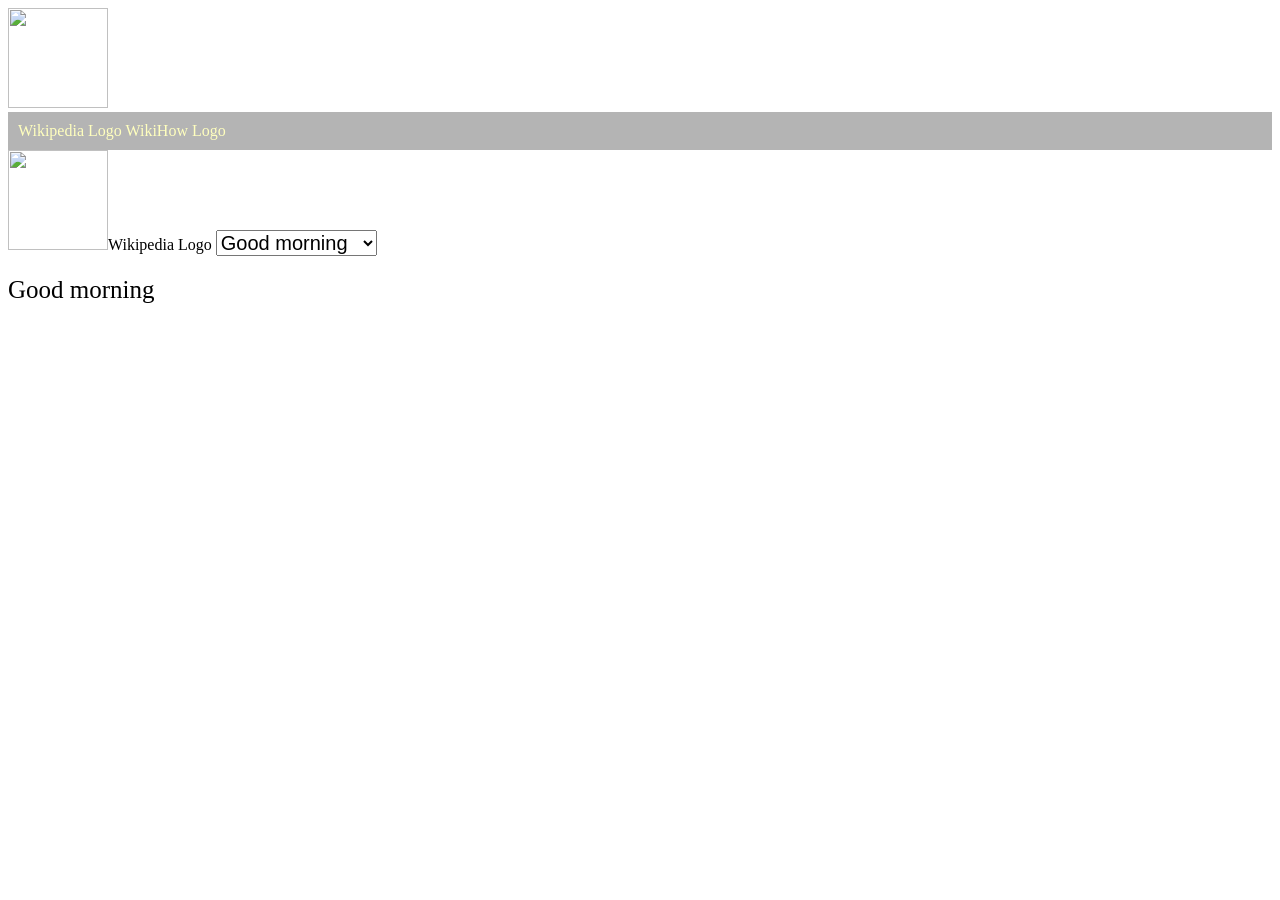
==== index.html @ db7ea163 "Add files via upload" ====
<!DOCTYPE html>
<html>
    <head>
        <title>Task A</title>
        <style>
            #myNav {
                background-color:rgb(180, 180, 180);
                padding: 10px;
            }
            #myNav a {
                text-decoration: none;
                color: rgb(255, 255, 190);
            }
        </style>
        <script>
            function functionName() {
                element = document.getElementById("imageId1");
                if (element.src.match("https://upload.wikimedia.org/wikipedia/en/thumb/8/80/Wikipedia-logo-v2.svg/330px-Wikipedia-logo-v2.svg.png")) {
                    element.src = "https://upload.wikimedia.org/wikipedia/commons/thumb/c/c1/WikiHow_logo_2014.svg/500px-WikiHow_logo_2014.svg.png";
                } else {
                    element.src = "https://upload.wikimedia.org/wikipedia/en/thumb/8/80/Wikipedia-logo-v2.svg/330px-Wikipedia-logo-v2.svg.png";
                }
            }
            function event1() {
                document.getElementById("myNav").style.backgroundColor="rgb(90, 90, 90)"
            }
            function event2() {
                document.getElementById("myNav").style.backgroundColor="rgb(180, 180, 180)"
            }
            function zoomIn() {
                document.getElementById("imageId2").style.transform="scale(1.2)"
            }
            function zoomOut() {
                document.getElementById("imageId2").style.transform="scale(1)"
            }
            function updateText() {
                document.getElementById("textDisplay").innerText = document.getElementById("textSelect").value;
            }
        </script>
    </head>
    <body>
        <img id="imageId1" onclick="functionName()" src="https://upload.wikimedia.org/wikipedia/en/thumb/8/80/Wikipedia-logo-v2.svg/330px-Wikipedia-logo-v2.svg.png" width="100" height="100">
        <nav id="myNav" onmouseover="event1()" onmouseout="event2()">
            <a href="https://upload.wikimedia.org/wikipedia/en/thumb/8/80/Wikipedia-logo-v2.svg/330px-Wikipedia-logo-v2.svg.png" target="_blank">Wikipedia Logo</a>
            <a href="https://upload.wikimedia.org/wikipedia/commons/thumb/c/c1/WikiHow_logo_2014.svg/500px-WikiHow_logo_2014.svg.png" target="_blank">WikiHow Logo</a>
        </nav>
        <img id="imageId2" onmouseover="zoomIn()" onmouseout="zoomOut()" src="https://upload.wikimedia.org/wikipedia/en/thumb/8/80/Wikipedia-logo-v2.svg/330px-Wikipedia-logo-v2.svg.png" width="100" height="100">Wikipedia Logo</img>
        <select id="textSelect" onchange="updateText()" style="font-size:20px;">
            <option value="Good morning">Good morning</option>
            <option value="Good afternoon">Good afternoon</option>
            <option value="Good evening">Good evening</option>
        </select>
        <div id="textDisplay" style="margin-top:20px;font-size:25px;">Good morning</div>
    </body>
</html>
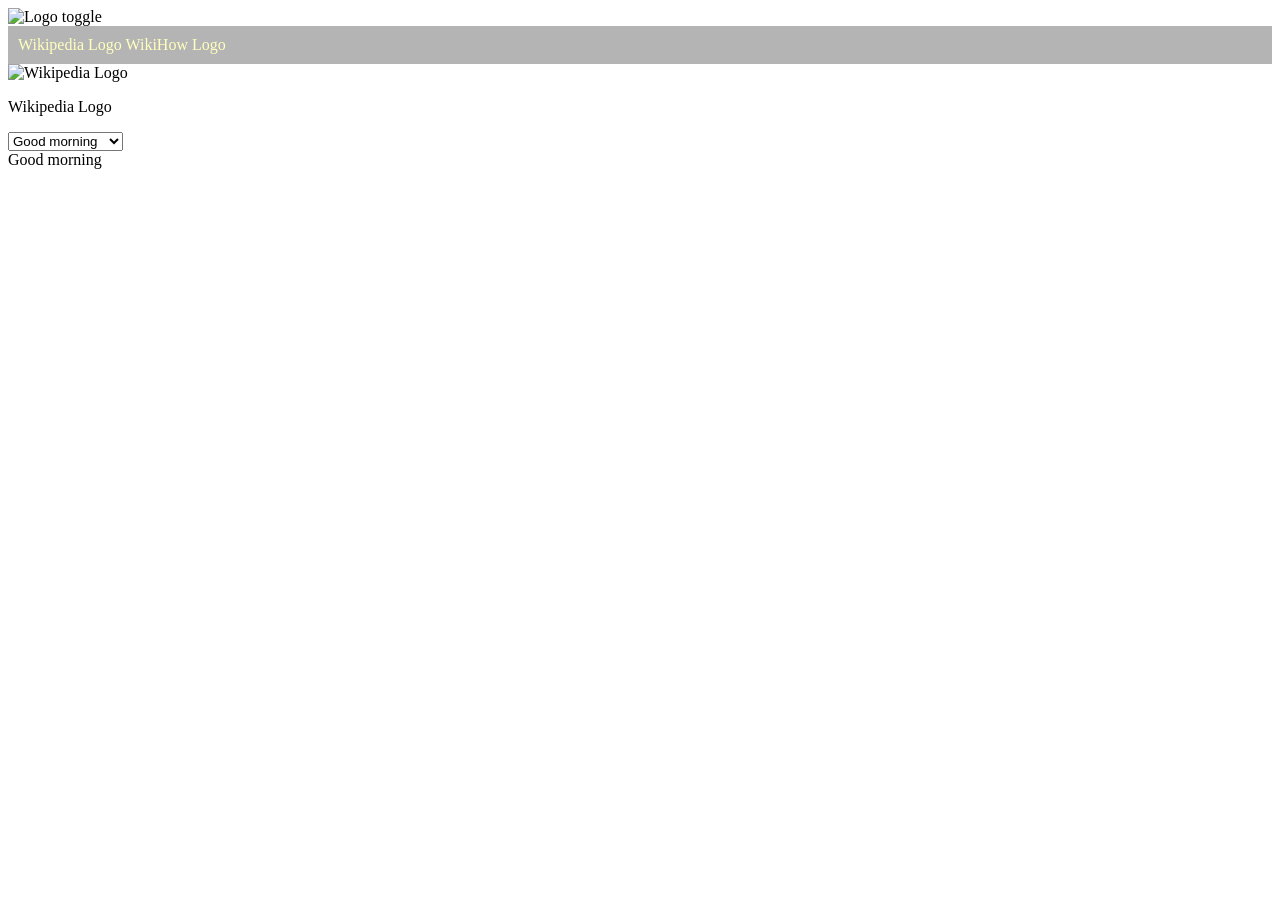
==== commit e0f10724: "Update index.html" ====
--- a/index.html
+++ b/index.html
@@ -1,55 +1,43 @@
 <!DOCTYPE html>
-<html>
-    <head>
-        <title>Task A</title>
-        <style>
-            #myNav {
-                background-color:rgb(180, 180, 180);
-                padding: 10px;
-            }
-            #myNav a {
-                text-decoration: none;
-                color: rgb(255, 255, 190);
-            }
-        </style>
-        <script>
-            function functionName() {
-                element = document.getElementById("imageId1");
-                if (element.src.match("https://upload.wikimedia.org/wikipedia/en/thumb/8/80/Wikipedia-logo-v2.svg/330px-Wikipedia-logo-v2.svg.png")) {
-                    element.src = "https://upload.wikimedia.org/wikipedia/commons/thumb/c/c1/WikiHow_logo_2014.svg/500px-WikiHow_logo_2014.svg.png";
-                } else {
-                    element.src = "https://upload.wikimedia.org/wikipedia/en/thumb/8/80/Wikipedia-logo-v2.svg/330px-Wikipedia-logo-v2.svg.png";
-                }
-            }
-            function event1() {
-                document.getElementById("myNav").style.backgroundColor="rgb(90, 90, 90)"
-            }
-            function event2() {
-                document.getElementById("myNav").style.backgroundColor="rgb(180, 180, 180)"
-            }
-            function zoomIn() {
-                document.getElementById("imageId2").style.transform="scale(1.2)"
-            }
-            function zoomOut() {
-                document.getElementById("imageId2").style.transform="scale(1)"
-            }
-            function updateText() {
-                document.getElementById("textDisplay").innerText = document.getElementById("textSelect").value;
-            }
-        </script>
-    </head>
-    <body>
-        <img id="imageId1" onclick="functionName()" src="https://upload.wikimedia.org/wikipedia/en/thumb/8/80/Wikipedia-logo-v2.svg/330px-Wikipedia-logo-v2.svg.png" width="100" height="100">
-        <nav id="myNav" onmouseover="event1()" onmouseout="event2()">
-            <a href="https://upload.wikimedia.org/wikipedia/en/thumb/8/80/Wikipedia-logo-v2.svg/330px-Wikipedia-logo-v2.svg.png" target="_blank">Wikipedia Logo</a>
-            <a href="https://upload.wikimedia.org/wikipedia/commons/thumb/c/c1/WikiHow_logo_2014.svg/500px-WikiHow_logo_2014.svg.png" target="_blank">WikiHow Logo</a>
-        </nav>
-        <img id="imageId2" onmouseover="zoomIn()" onmouseout="zoomOut()" src="https://upload.wikimedia.org/wikipedia/en/thumb/8/80/Wikipedia-logo-v2.svg/330px-Wikipedia-logo-v2.svg.png" width="100" height="100">Wikipedia Logo</img>
-        <select id="textSelect" onchange="updateText()" style="font-size:20px;">
-            <option value="Good morning">Good morning</option>
-            <option value="Good afternoon">Good afternoon</option>
-            <option value="Good evening">Good evening</option>
-        </select>
-        <div id="textDisplay" style="margin-top:20px;font-size:25px;">Good morning</div>
-    </body>
-</html>+<html lang="en">
+<head>
+    <meta charset="UTF-8">
+    <title>Task A</title>
+    <link rel="stylesheet" href="styles.css">
+</head>
+
+<body>
+
+<header>
+    <img id="imageId1" class="clickable-image"
+        src="https://upload.wikimedia.org/wikipedia/en/thumb/8/80/Wikipedia-logo-v2.svg/330px-Wikipedia-logo-v2.svg.png"
+        alt="Logo toggle">
+</header>
+
+<nav id="myNav">
+    <a href="https://upload.wikimedia.org/wikipedia/en/thumb/8/80/Wikipedia-logo-v2.svg/330px-Wikipedia-logo-v2.svg.png" target="_blank">Wikipedia Logo</a>
+    <a href="https://upload.wikimedia.org/wikipedia/commons/thumb/c/c1/WikiHow_logo_2014.svg/500px-WikiHow_logo_2014.svg.png" target="_blank">WikiHow Logo</a>
+</nav>
+
+<section class="image-section">
+    <img id="imageId2"
+        src="https://upload.wikimedia.org/wikipedia/en/thumb/8/80/Wikipedia-logo-v2.svg/330px-Wikipedia-logo-v2.svg.png"
+        alt="Wikipedia Logo">
+    <p>Wikipedia Logo</p>
+</section>
+
+<section class="text-section">
+
+    <select id="textSelect">
+        <option value="Good morning">Good morning</option>
+        <option value="Good afternoon">Good afternoon</option>
+        <option value="Good evening">Good evening</option>
+    </select>
+
+    <div id="textDisplay">Good morning</div>
+
+</section>
+
+<script src="script.js"></script>
+</body>
+</html>
--- a/styles.css
+++ b/styles.css
@@ -0,0 +1,8 @@
+#myNav {
+    background-color:rgb(180, 180, 180);
+    padding: 10px;
+}
+#myNav a {
+    text-decoration: none;
+    color: rgb(255, 255, 190);
+}
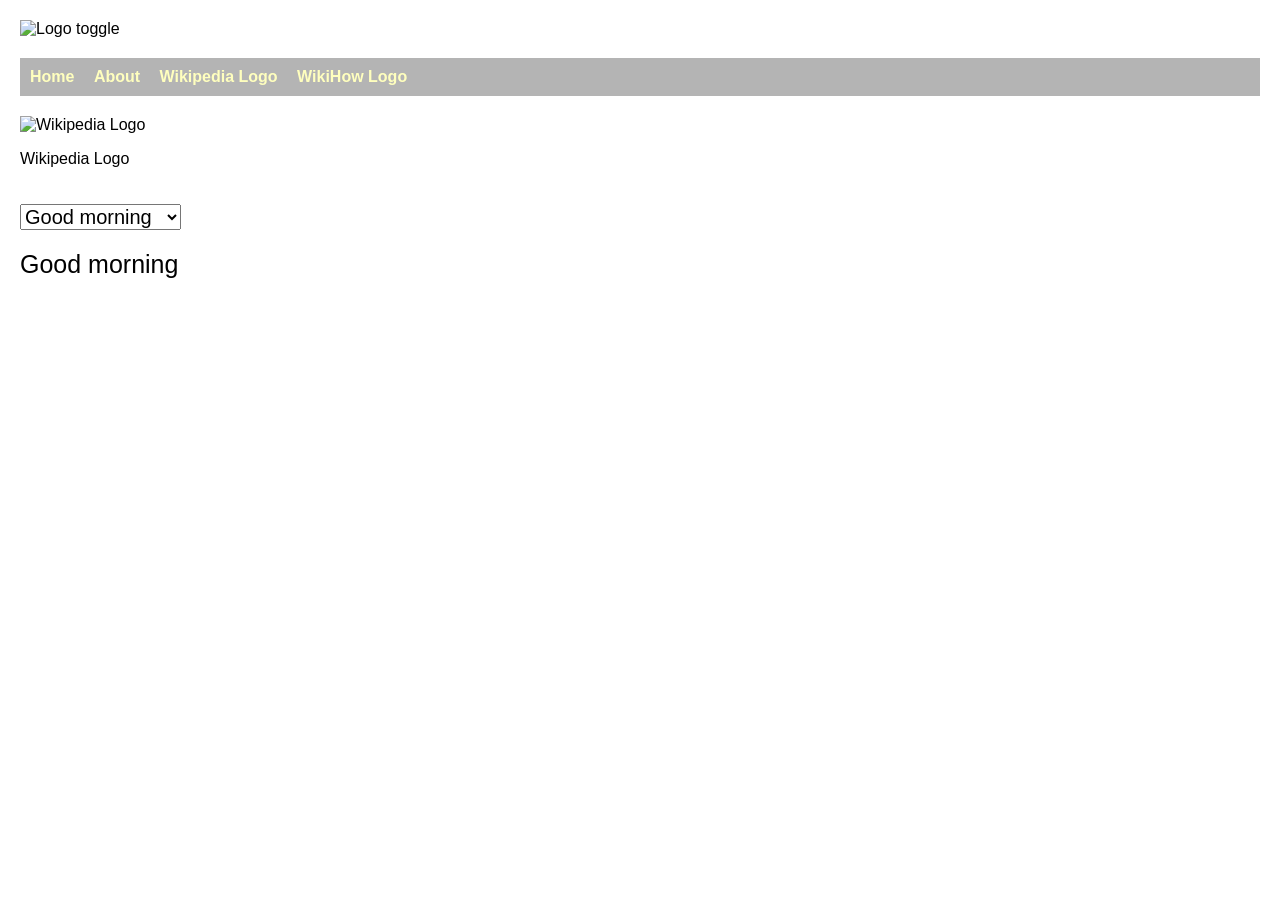
==== commit 3ed38f68: "Update index.html" ====
--- a/index.html
+++ b/index.html
@@ -15,6 +15,8 @@
 </header>
 
 <nav id="myNav">
+    <a href="index.html">Home</a>
+    <a href="about.html">About</a>
     <a href="https://upload.wikimedia.org/wikipedia/en/thumb/8/80/Wikipedia-logo-v2.svg/330px-Wikipedia-logo-v2.svg.png" target="_blank">Wikipedia Logo</a>
     <a href="https://upload.wikimedia.org/wikipedia/commons/thumb/c/c1/WikiHow_logo_2014.svg/500px-WikiHow_logo_2014.svg.png" target="_blank">WikiHow Logo</a>
 </nav>
--- a/styles.css
+++ b/styles.css
@@ -1,8 +1,49 @@
-#myNav {
-    background-color:rgb(180, 180, 180);
+body {
+    font-family: Arial, sans-serif;
+    margin: 20px;
+}
+
+header {
+    margin-bottom: 20px;
+}
+
+nav {
+    background-color: rgb(180,180,180);
     padding: 10px;
+    transition: background-color 0.3s;
 }
-#myNav a {
+
+nav a {
     text-decoration: none;
-    color: rgb(255, 255, 190);
+    color: rgb(255,255,190);
+    margin-right: 15px;
+    font-weight: bold;
 }
+
+nav a:hover {
+    text-decoration: underline;
+}
+
+.image-section {
+    margin-top: 20px;
+}
+
+#imageId2 {
+    width: 100px;
+    transition: transform 0.3s;
+}
+
+.clickable-image {
+    width: 100px;
+    cursor: pointer;
+}
+
+select {
+    font-size: 20px;
+    margin-top: 20px;
+}
+
+#textDisplay {
+    margin-top: 20px;
+    font-size: 25px;
+}
